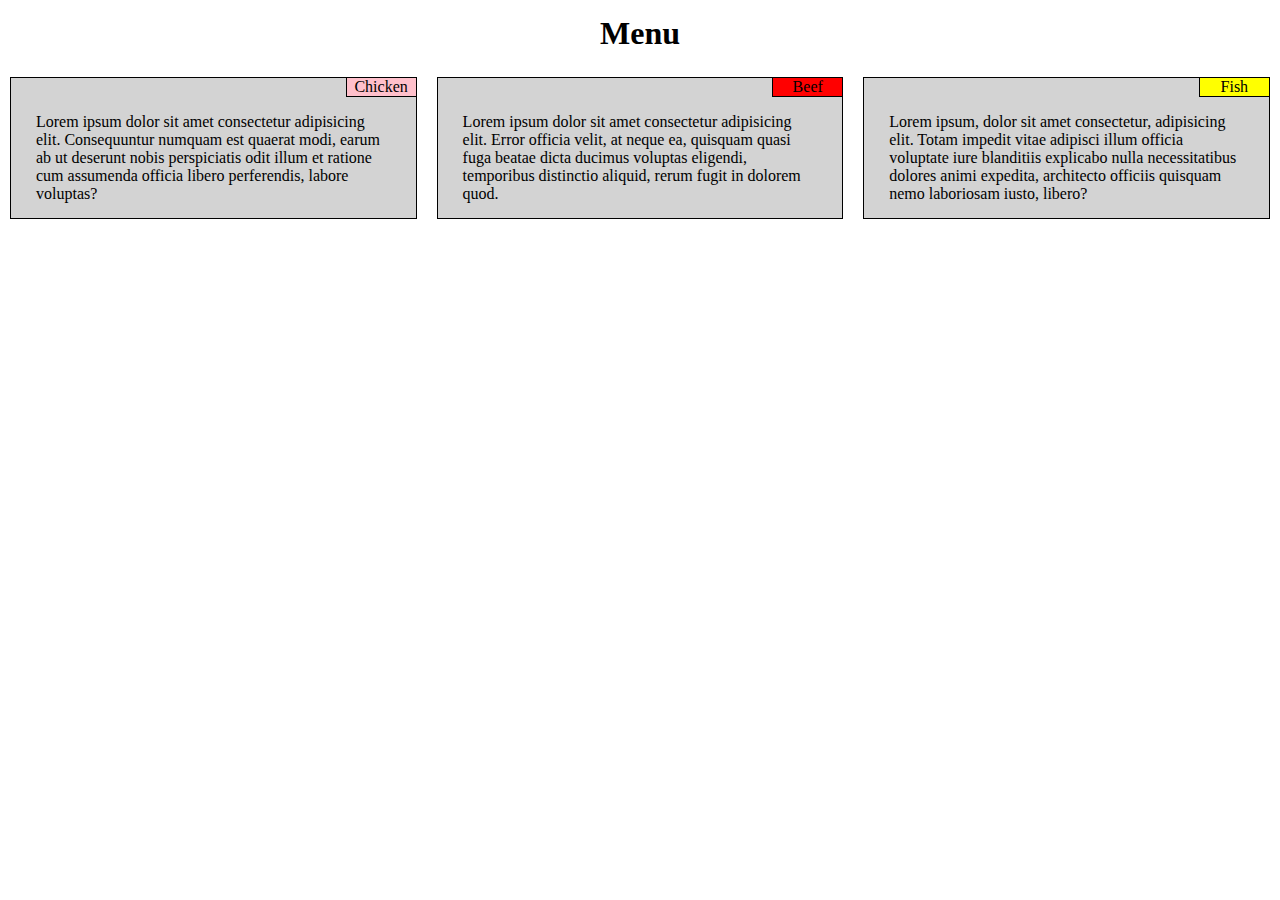
==== Module2_Solution/index.html @ dbfbbb76 "module 2 complete" ====
<!DOCTYPE html>
<html lang="en">
<head>
	<meta charset="UTF-8">
	<meta name="viewport" content="width=device-width, initial-scale=1.0">
	<title>Mod2</title>
	<link rel="stylesheet" type="text/css" href="css/main.css">
</head>
<body>
<h1>Menu</h1>

<div class="row">
  <div class="col-lg-4 col-md-6 col-sm-12">
  	<div class="container">
  		<p class="titleRegion1">Chicken</p>
  		<p class="content">Lorem ipsum dolor sit amet consectetur adipisicing elit. Consequuntur numquam est quaerat modi, earum ab ut deserunt nobis perspiciatis odit illum et ratione cum assumenda officia libero perferendis, labore voluptas?</p>
  	</div>
  </div>
  <div class="col-lg-4 col-md-6 col-sm-12">
  	<div class="container">
  		<p class="titleRegion2">Beef</p>
  		<p class="content">Lorem ipsum dolor sit amet consectetur adipisicing elit. Error officia velit, at neque ea, quisquam quasi fuga beatae dicta ducimus voluptas eligendi, temporibus distinctio aliquid, rerum fugit in dolorem quod.</p>
  	</div>
  </div>
  <div class="col-lg-4 col-md-12 col-sm-12">
  	<div class="container">
  		<p class="titleRegion3">Fish</p>
  		<p class="content">Lorem ipsum, dolor sit amet consectetur, adipisicing elit. Totam impedit vitae adipisci illum officia voluptate iure blanditiis explicabo nulla necessitatibus dolores animi expedita, architecto officiis quisquam nemo laboriosam iusto, libero?</p>
  	</div>
  </div>
</div>
	
</body>
</html>
---- Module2_Solution/css/main.css ----
* {
  box-sizing: border-box;
  margin: 0;
  padding: 0;
}

h1{
	margin-top: 15px;
	margin-bottom: 15px;
	text-align: center;

}

p{
	padding: 5px; 
	height: 100px;
	overflow: auto;
	margin: 15px;

}

.container{
	position: relative;
    border: 1px solid black;
	background-color: lightgrey;
	padding: 5px;
	margin: 10px;
}

.titleRegion1{
	position: absolute;
	top: 0;
	right: 0;
	width: 70px;
	height: 19px;
	padding: 0;
	margin: 0;
	background-color: pink;
	text-align: center;
	border-left: 1px solid black;
	border-bottom: 1px solid black;
}
.titleRegion2{
	position: absolute;
	top: 0;
	right: 0;
	width: 70px;
	height: 19px;
	padding: 0;
	margin: 0;
	background-color: red;
	text-align: center;
	border-left: 1px solid black;
	border-bottom: 1px solid black;
}
.titleRegion3{
	position: absolute;
	top: 0;
	right: 0;
	width: 70px;
	height: 19px;
	padding: 0;
	margin: 0;
	background-color: yellow;
	text-align: center;
	border-left: 1px solid black;
	border-bottom: 1px solid black;
}

.content{
	position: relative;
	top: 10px;
}
/* Simple Responsive Framework. */
.row {
  width: 100%;
}

/********** Desktop **********/
@media (min-width: 992px) {
  .col-lg-1, .col-lg-2, .col-lg-3, .col-lg-4, .col-lg-5, .col-lg-6, .col-lg-7, .col-lg-8, .col-lg-9, .col-lg-10, .col-lg-11, .col-lg-12 {
    float: left;
  }
  .col-lg-1 {
    width: 8.33%;
  }
  .col-lg-2 {
    width: 16.66%;
  }
  .col-lg-3 {
    width: 25%;
  }
  .col-lg-4 {
    width: 33.33%;
  }
  .col-lg-5 {
    width: 41.66%;
  }
  .col-lg-6 {
    width: 50%;
  }
  .col-lg-7 {
    width: 58.33%;
  }
  .col-lg-8 {
    width: 66.66%;
  }
  .col-lg-9 {
    width: 74.99%;
  }
  .col-lg-10 {
    width: 83.33%;
  }
  .col-lg-11 {
    width: 91.66%;
  }
  .col-lg-12 {
    width: 100%;
  }
}

/********** Tablet **********/
@media (min-width: 768px) and (max-width: 991px) {
  .col-md-1, .col-md-2, .col-md-3, .col-md-4, .col-md-5, .col-md-6, .col-md-7, .col-md-8, .col-md-9, .col-md-10, .col-md-11, .col-md-12 {
    float: left;
  }
  .col-md-1 {
    width: 8.33%;
  }
  .col-md-2 {
    width: 16.66%;
  }
  .col-md-3 {
    width: 25%;
  }
  .col-md-4 {
    width: 33.33%;
  }
  .col-md-5 {
    width: 41.66%;
  }
  .col-md-6 {
    width: 50%;
  }
  .col-md-7 {
    width: 58.33%;
  }
  .col-md-8 {
    width: 66.66%;
  }
  .col-md-9 {
    width: 74.99%;
  }
  .col-md-10 {
    width: 83.33%;
  }
  .col-md-11 {
    width: 91.66%;
  }
  .col-md-12 {
    width: 100%;
  }
}

/********** Mobile **********/
@media (max-width: 767px) {
  .col-sm-1, .col-sm-2, .col-sm-3, .col-sm-4, .col-sm-5, .col-sm-6, .col-sm7, .col-sm-8, .col-sm-9, .col-sm-10, .col-sm-11, .col-sm-12 {
    float: left;
  }
  .col-sm-1 {
    width: 8.33%;
  }
  .col-sm-2 {
    width: 16.66%;
  }
  .col-sm-3 {
    width: 25%;
  }
  .col-sm-4 {
    width: 33.33%;
  }
  .col-sm-5 {
    width: 41.66%;
  }
  .col-sm-6 {
    width: 50%;
  }
  .col-sm-7 {
    width: 58.33%;
  }
  .col-sm-8 {
    width: 66.66%;
  }
  .col-sm-9 {
    width: 74.99%;
  }
  .col-sm-10 {
    width: 83.33%;
  }
  .col-sm-11 {
    width: 91.66%;
  }
  .col-sm-12 {
    width: 100%;
  }
}
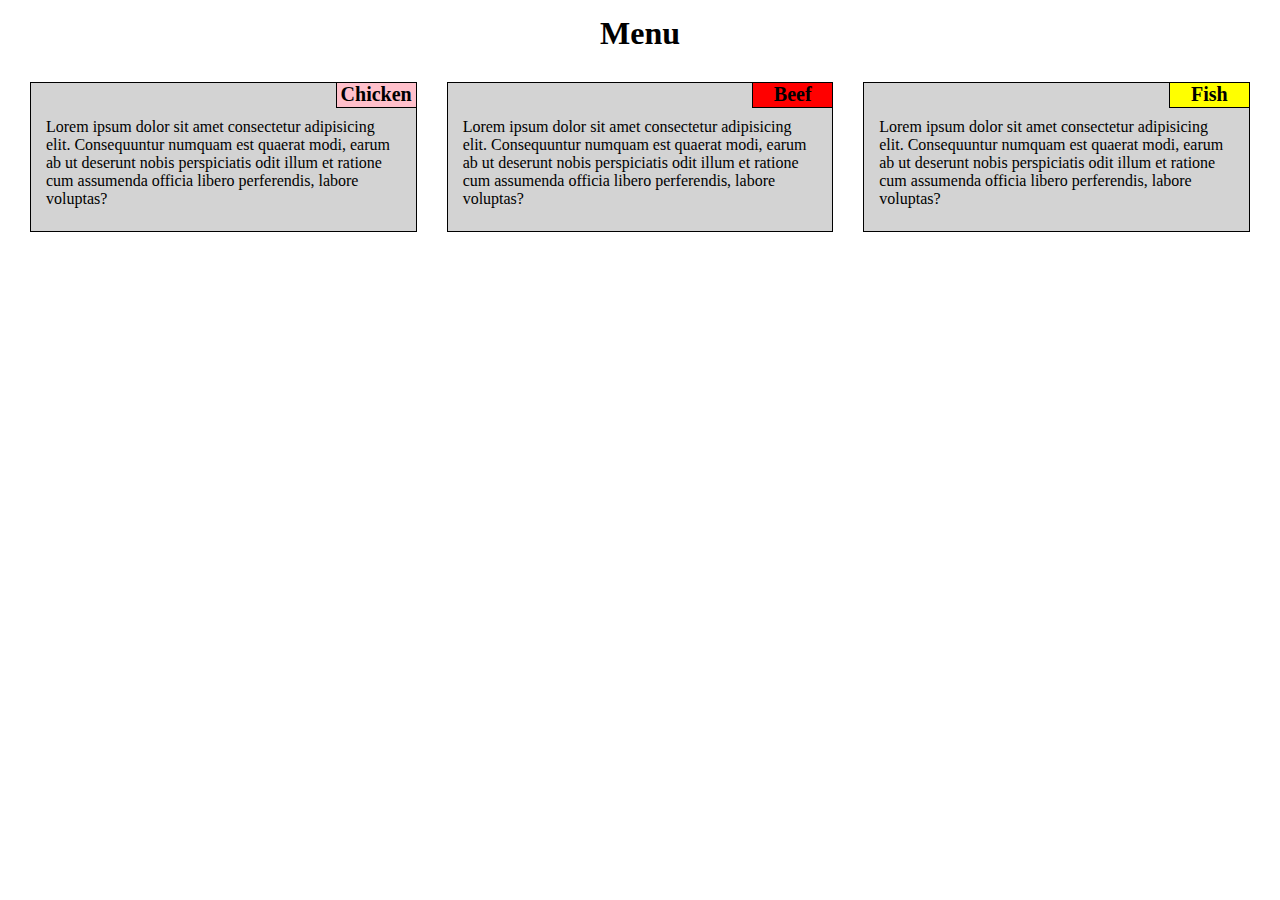
==== commit d2c29399: "bug fixes" ====
--- a/Module2_Solution/index.html
+++ b/Module2_Solution/index.html
@@ -7,8 +7,10 @@
 	<link rel="stylesheet" type="text/css" href="css/main.css">
 </head>
 <body>
+	
 <h1>Menu</h1>
 
+<div class="mainContainer">
 <div class="row">
   <div class="col-lg-4 col-md-6 col-sm-12">
   	<div class="container">
@@ -19,15 +21,16 @@
   <div class="col-lg-4 col-md-6 col-sm-12">
   	<div class="container">
   		<p class="titleRegion2">Beef</p>
-  		<p class="content">Lorem ipsum dolor sit amet consectetur adipisicing elit. Error officia velit, at neque ea, quisquam quasi fuga beatae dicta ducimus voluptas eligendi, temporibus distinctio aliquid, rerum fugit in dolorem quod.</p>
+  		<p class="content">Lorem ipsum dolor sit amet consectetur adipisicing elit. Consequuntur numquam est quaerat modi, earum ab ut deserunt nobis perspiciatis odit illum et ratione cum assumenda officia libero perferendis, labore voluptas?</p>
   	</div>
   </div>
   <div class="col-lg-4 col-md-12 col-sm-12">
   	<div class="container">
   		<p class="titleRegion3">Fish</p>
-  		<p class="content">Lorem ipsum, dolor sit amet consectetur, adipisicing elit. Totam impedit vitae adipisci illum officia voluptate iure blanditiis explicabo nulla necessitatibus dolores animi expedita, architecto officiis quisquam nemo laboriosam iusto, libero?</p>
+  		<p class="content">Lorem ipsum dolor sit amet consectetur adipisicing elit. Consequuntur numquam est quaerat modi, earum ab ut deserunt nobis perspiciatis odit illum et ratione cum assumenda officia libero perferendis, labore voluptas?</p>
   	</div>
   </div>
+</div>
 </div>
 	
 </body>
--- a/Module2_Solution/css/main.css
+++ b/Module2_Solution/css/main.css
@@ -8,69 +8,69 @@
 	margin-top: 15px;
 	margin-bottom: 15px;
 	text-align: center;
-
-}
-
-p{
-	padding: 5px; 
-	height: 100px;
-	overflow: auto;
-	margin: 15px;
-
+}
+
+.mainContainer{
+	position: relative;
+    margin: 15px;
 }
 
 .container{
 	position: relative;
     border: 1px solid black;
 	background-color: lightgrey;
-	padding: 5px;
-	margin: 10px;
+	margin: 15px;
+	height: 150px;
+	overflow: auto;
 }
 
 .titleRegion1{
 	position: absolute;
 	top: 0;
 	right: 0;
-	width: 70px;
-	height: 19px;
-	padding: 0;
-	margin: 0;
+	width: 80px;
+	height: 25px;
 	background-color: pink;
 	text-align: center;
 	border-left: 1px solid black;
 	border-bottom: 1px solid black;
-}
+	font-size: 20px;
+	font-weight: bold;
+}
+
 .titleRegion2{
 	position: absolute;
 	top: 0;
 	right: 0;
-	width: 70px;
-	height: 19px;
-	padding: 0;
-	margin: 0;
+	width: 80px;
+	height: 25px;
 	background-color: red;
 	text-align: center;
 	border-left: 1px solid black;
 	border-bottom: 1px solid black;
-}
+	font-size: 20px;
+	font-weight: bold;
+}
+
 .titleRegion3{
 	position: absolute;
 	top: 0;
 	right: 0;
-	width: 70px;
-	height: 19px;
-	padding: 0;
-	margin: 0;
+	width: 80px;
+	height: 25px;
 	background-color: yellow;
 	text-align: center;
 	border-left: 1px solid black;
 	border-bottom: 1px solid black;
+	font-size: 20px;
+	font-weight: bold;
 }
 
 .content{
-	position: relative;
-	top: 10px;
-}
+	margin-top: 20px;
+	padding: 15px;
+}
+
 /* Simple Responsive Framework. */
 .row {
   width: 100%;
